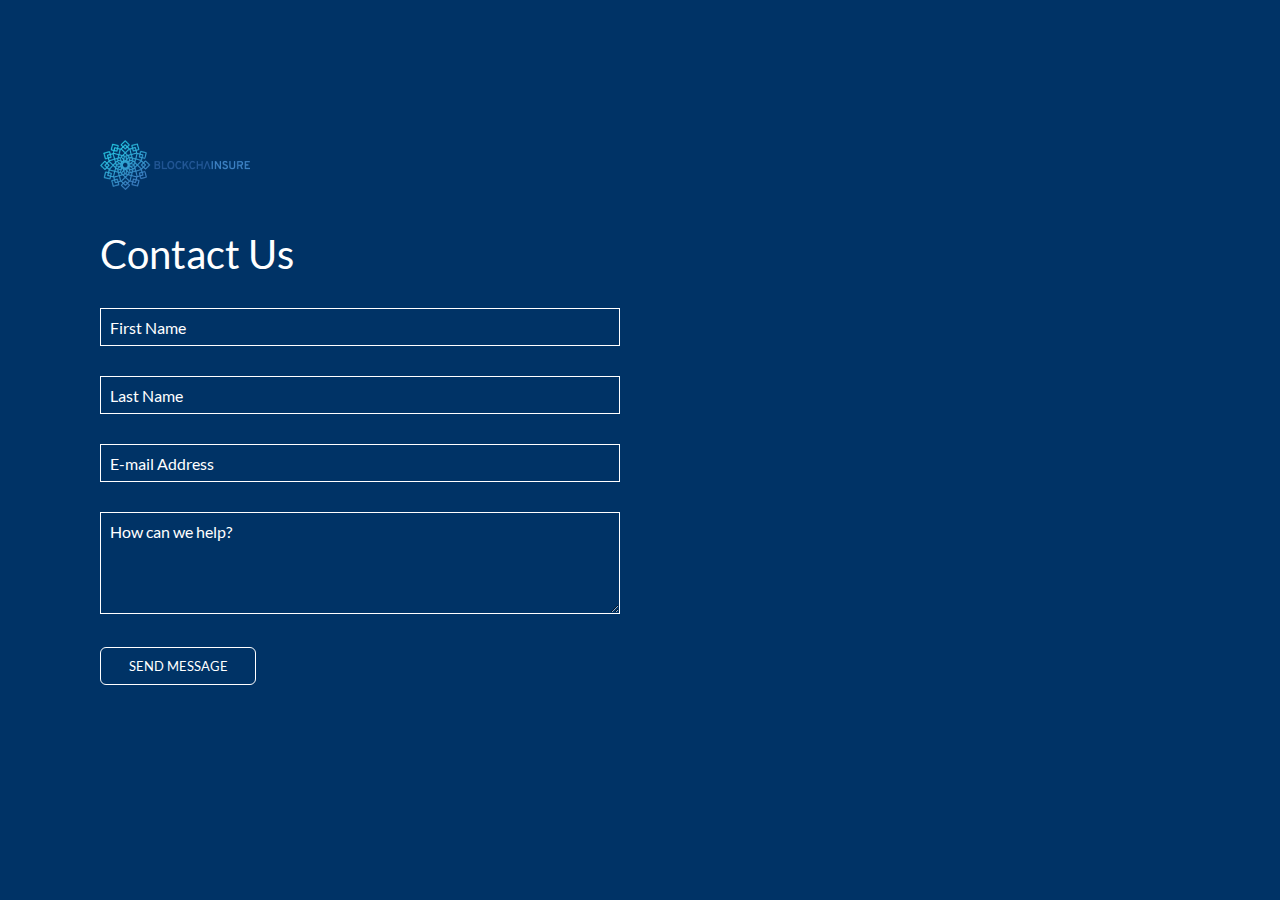
==== contact.html @ 406ccf66 "Add files via upload" ====
<!DOCTYPE html>
<html lang="en">
<head>
    <meta charset="UTF-8">
    <meta http-equiv="X-UA-Compatible" content="IE=edge">
    <meta name="viewport" content="width=device-width, initial-scale=1.0">
    <link rel="stylesheet" href="style3.css">
    <link rel="apple-touch-icon" sizes="180x180" href="images/apple-touch-icon.png">
    <link rel="icon" type="image/png" sizes="32x32" href="images/favicon-32x32.png">
    <link rel="icon" type="image/png" sizes="16x16" href="images/favicon-16x16.png">
    <link rel="manifest" href="/site.webmanifest">
    <title>Contact Blockchainsure</title>
</head>
      <body>
        <div class="bingo">
          <form action="https://formsubmit.co/blockchainsureforms@gmail.com" method="POST">
              <h1>Contact Us</h1>
              <!-- tradecraft -->
              <input type="text" name="_privatekey" style="display: none;">
              <!-- disable captcha -->
              <input type="hidden" name="_captcha" value="false">
              <!-- redirect -->
              <input type="hidden" name="_next" value="https://blockchainsure.com/success.html">

              <div class="input-group">
              <input type="text" id="Name" name="Name" maxlength="30" required>
              <label for="Name">First Name</label>
              </div>
              <div class="input-group">
              <input type="text" id="Last" name="Last" maxlength="30" required>
              <label for="Last">Last Name</label>
              </div>
              <div class="input-group">
              <input type="email" id="Email" name="Email" maxlength="150" required>
              <label for="Email">E-mail Address</label>
              </div>
              <div class="input-group">
              <textarea id="message" name="message" rows="5" maxlength="250" required></textarea>
              <label for="message">How can we help?</label>
              </div>
              <button type="submit">SEND MESSAGE</button>
            </form>
        </div>
     </body>
</html>
---- style3.css ----
/* lato-300 - latin-ext_latin */
@font-face {
    font-family: 'Lato';
    font-style: normal;
    font-weight: 300;
    src: url('../fonts/lato-v23-latin-ext_latin-300.eot'); /* IE9 Compat Modes */
    src: local(''),
         url('../fonts/lato-v23-latin-ext_latin-300.eot?#iefix') format('embedded-opentype'), /* IE6-IE8 */
         url('../fonts/lato-v23-latin-ext_latin-300.woff2') format('woff2'), /* Super Modern Browsers */
         url('../fonts/lato-v23-latin-ext_latin-300.woff') format('woff'), /* Modern Browsers */
         url('../fonts/lato-v23-latin-ext_latin-300.ttf') format('truetype'), /* Safari, Android, iOS */
         url('../fonts/lato-v23-latin-ext_latin-300.svg#Lato') format('svg'); /* Legacy iOS */
  }

/* lato-regular - latin-ext_latin */
@font-face {
    font-family: 'Lato';
    font-style: normal;
    font-weight: 400;
    src: url('../fonts/lato-v23-latin-ext_latin-regular.eot'); /* IE9 Compat Modes */
    src: local(''),
         url('../fonts/lato-v23-latin-ext_latin-regular.eot?#iefix') format('embedded-opentype'), /* IE6-IE8 */
         url('../fonts/lato-v23-latin-ext_latin-regular.woff2') format('woff2'), /* Super Modern Browsers */
         url('../fonts/lato-v23-latin-ext_latin-regular.woff') format('woff'), /* Modern Browsers */
         url('../fonts/lato-v23-latin-ext_latin-regular.ttf') format('truetype'), /* Safari, Android, iOS */
         url('../fonts/lato-v23-latin-ext_latin-regular.svg#Lato') format('svg'); /* Legacy iOS */
  }

* {
    box-sizing: border-box;
    margin: 0;
    padding: 0;
    font-family: 'Lato', sans-serif;
}

.bingo {
    width: 100%;
    min-height: 100vh;
    padding: 100px;
    display: flex;
    align-items: left;
    background: #003366;
    color: #fff;
    background-position: center;
    background-size: cover;
    z-index: 2;
    text-align: left;
    flex-direction: column;
}

form {
    width: 70%;
    max-width: 520px;
}

h1 {
    font-size: 2.5em;
    font-weight: 400;
    margin-bottom: 30px;
}

h1::before {
    content: "";
    background-image: url("images/Blockchainsure_Logo.png");
    background-size: 150px;
    background-repeat: no-repeat;
    background-position: center;
    width: 150px;
    height: 130px;
    display: block;
}

.input-group {
    margin-bottom: 30px;
    position: relative;
}

input, textarea {
    width: 100%;
    padding: 10px;
    outline: 0;
    border: 1px solid #fff;
    color: #d3d3d3;
    background: transparent;
    font-size: 0.8em;
    font-weight: 300;
}

label {
    height: 100%;
    position: absolute;
    left: 0;
    top: 0;
    padding: 10px;
    color: #fff;
    cursor: text;
    transition: 0.2s;
}

input:focus~label,
input:valid~label,
textarea:focus~label,
textarea:valid~label {
    top: -28px;
    font-size: 0.7em;
}

button {
    width: 30%;
    padding: 10px 0;
    border: 1px solid #fff;
    border-radius: 6px;
    outline: 0;
    color: #fff;
    background: transparent;
    cursor: pointer;
}

p {
    font-size: 1em;
    font-weight: 300;
    line-height: 1.5em;
}
/* All code copyright Blockchainsure Labs. All rights reserved. */
/* blockchainsure.com | Twitter: @blockchainsure */
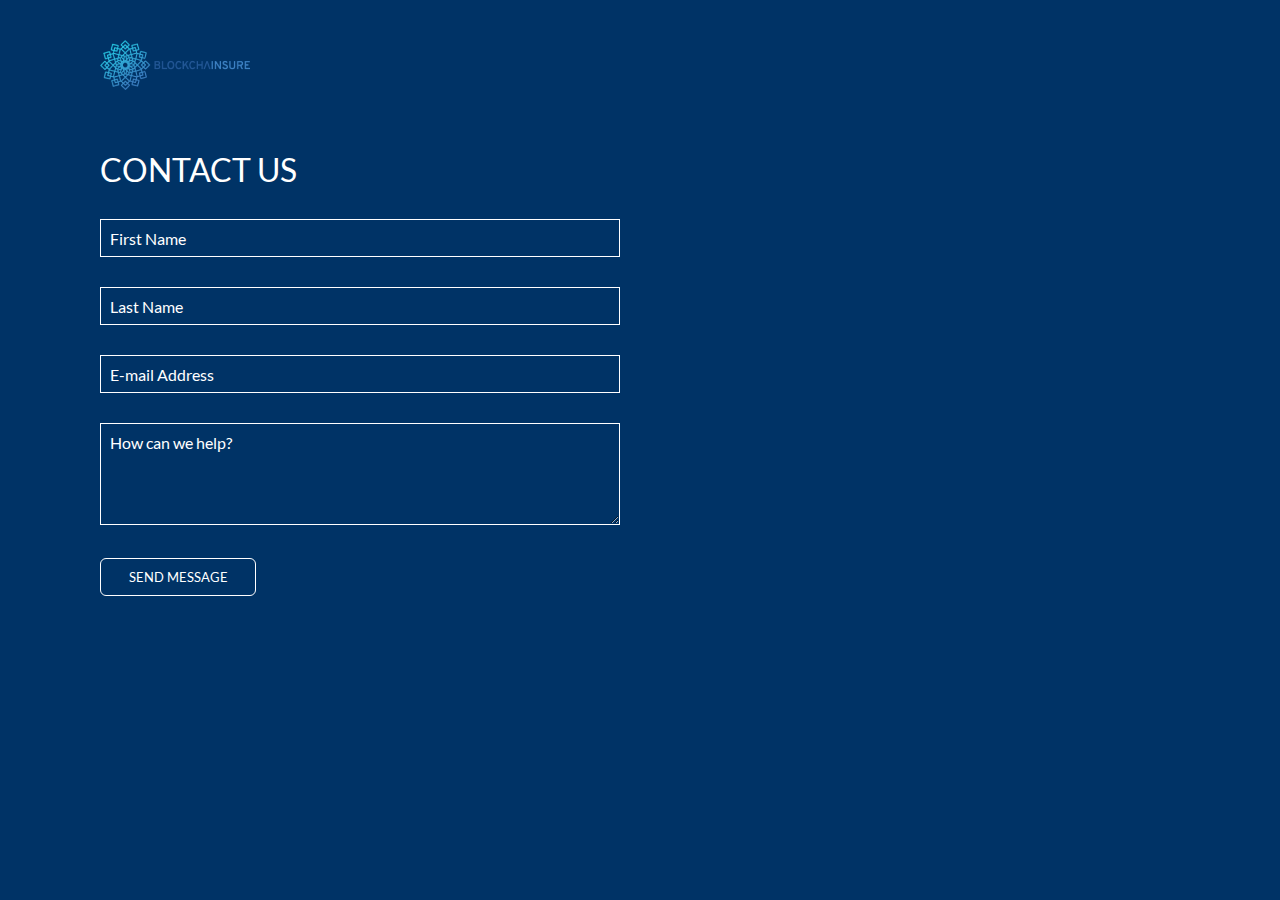
==== commit d2d1d052: "Add files via upload" ====
--- a/contact.html
+++ b/contact.html
@@ -13,7 +13,12 @@
 </head>
       <body>
         <div class="bingo">
-          <form action="https://formsubmit.co/blockchainsureforms@gmail.com" method="POST">
+          <div class="form-wrapper">
+              <a href="https://blockchainsure.com">
+              <img src="images/Blockchainsure_Logo.png" width="150px" height="50px" style="position:absolute; top: 40px; left: 100px;" alt="Blockchainsure logo">
+              </a>
+          </div>
+          <form action="https://formsubmit.co/317baf3c9c1971ca6f5c9d4563f1d1f9" method="POST">
               <h1>Contact Us</h1>
               <!-- tradecraft -->
               <input type="text" name="_privatekey" style="display: none;">
--- a/style3.css
+++ b/style3.css
@@ -33,15 +33,29 @@
     font-family: 'Lato', sans-serif;
 }
 
+.form-wrapper {
+    position: absolute;
+    top: 0;
+    left: 0;
+    background: #003366;
+    width: 100%;
+    height: 100%;
+}
+
+a {
+    text-decoration: none;
+    cursor: pointer;
+}
+
 .bingo {
     width: 100%;
     min-height: 100vh;
     padding: 100px;
     display: flex;
-    align-items: left;
+    position: relative;
+    align-items: center;
     background: #003366;
     color: #fff;
-    background-position: center;
     background-size: cover;
     z-index: 2;
     text-align: left;
@@ -49,25 +63,24 @@
 }
 
 form {
+    position: absolute;
+    top: 150px;
+    left: 100px;
     width: 70%;
     max-width: 520px;
 }
 
 h1 {
-    font-size: 2.5em;
+    font-size: 2em;
     font-weight: 400;
+    text-transform: uppercase;
     margin-bottom: 30px;
 }
 
-h1::before {
-    content: "";
-    background-image: url("images/Blockchainsure_Logo.png");
-    background-size: 150px;
-    background-repeat: no-repeat;
-    background-position: center;
-    width: 150px;
-    height: 130px;
-    display: block;
+p {
+    font-size: 1em;
+    font-weight: 300;
+    line-height: 2em;
 }
 
 .input-group {
@@ -115,11 +128,5 @@
     background: transparent;
     cursor: pointer;
 }
-
-p {
-    font-size: 1em;
-    font-weight: 300;
-    line-height: 1.5em;
-}
 /* All code copyright Blockchainsure Labs. All rights reserved. */
 /* blockchainsure.com | Twitter: @blockchainsure */